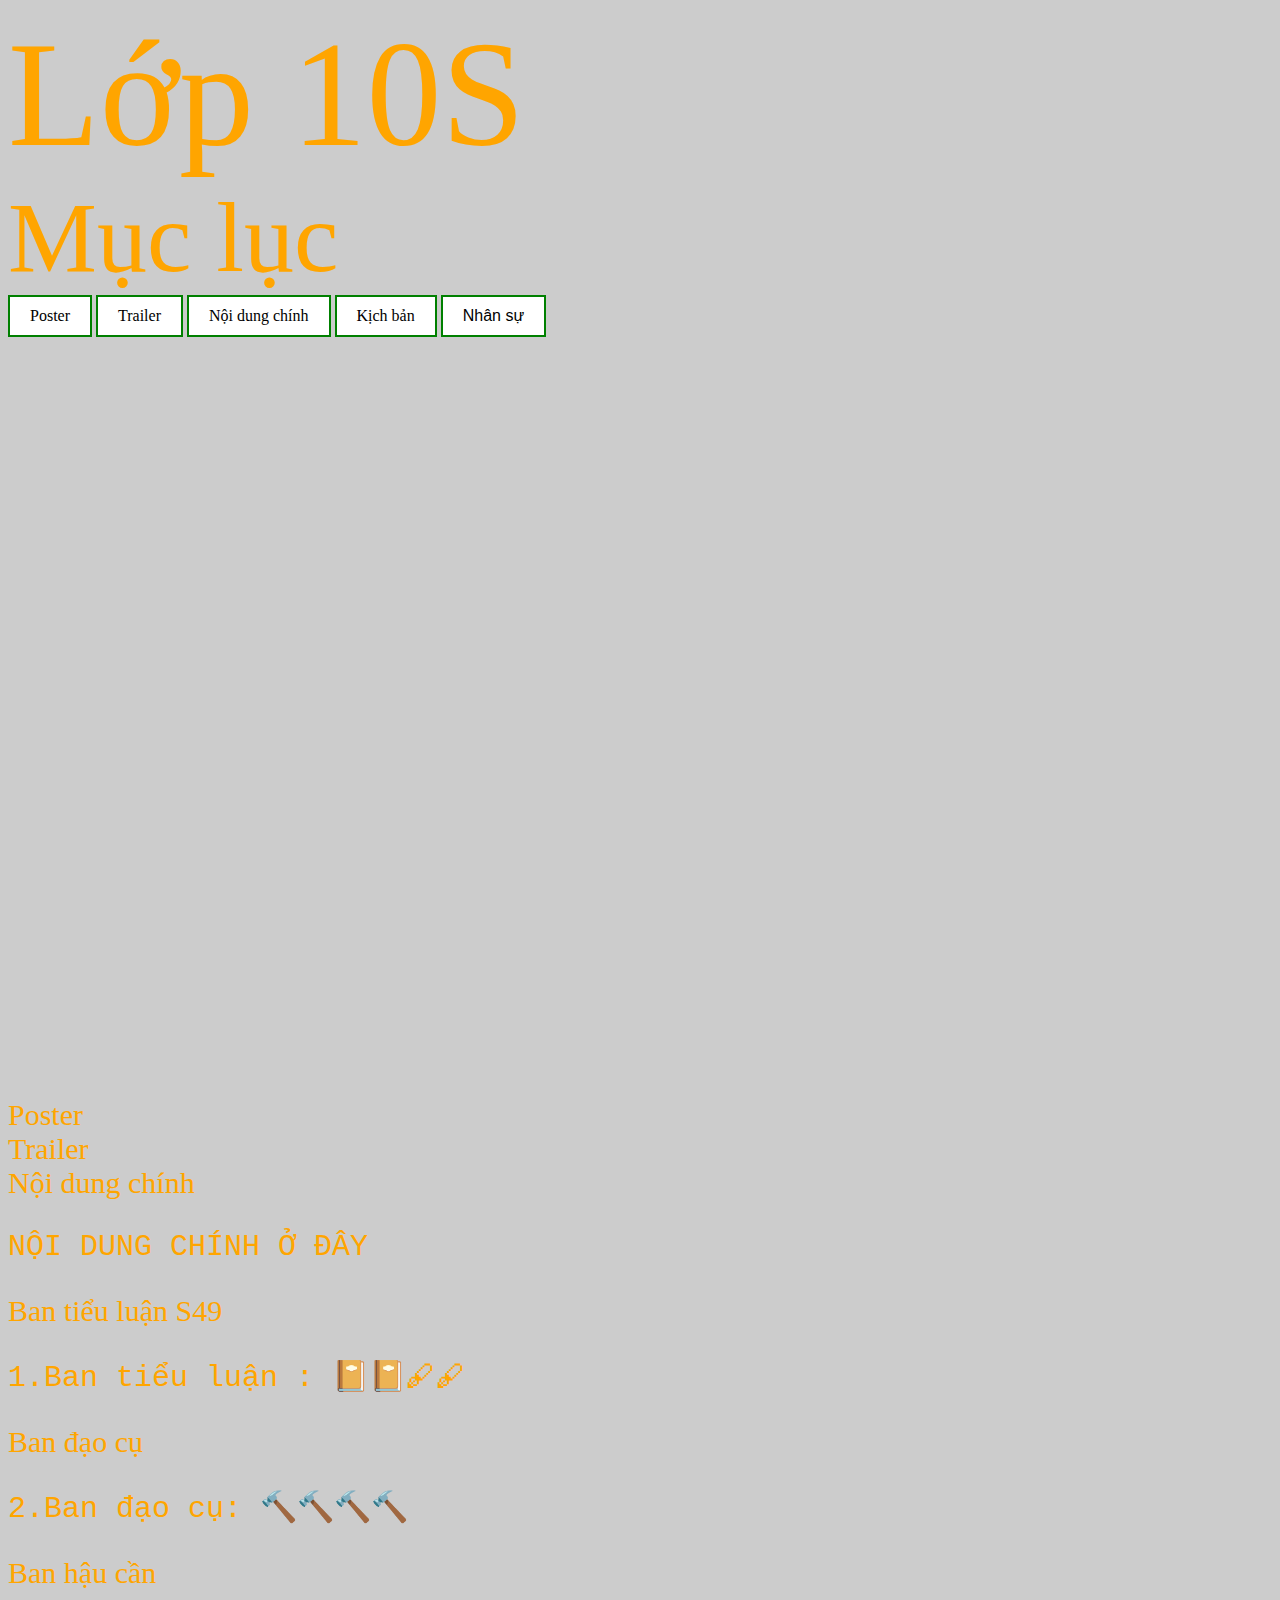
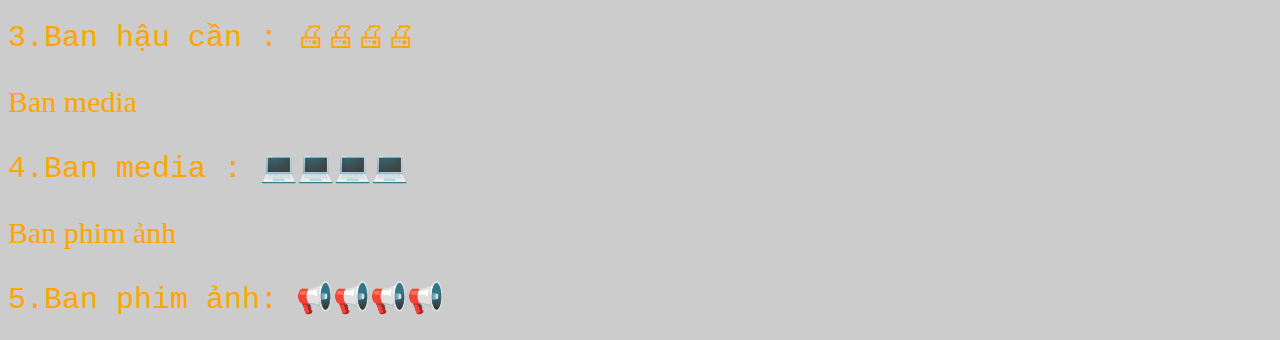
==== 10S.html @ bf895a8e "Add files via upload" ====
<!DOCTYPE html>
<html>
<head>
<link rel="stylesheet" type="text/css" href="10S.css">
</style>
</head>
<body>
<span style="color: orange;font-size: 150px;font-family: Roboto">Lớp 10S<BR></span>
<span style="color: orange;font-size: 100px;font-family: Roboto">Mục lục<BR></span>
<div>
<span style="font-family: Roboto"><a href="#poster">Poster</a>
<span style="font-family: Roboto"><a href="#trailer">Trailer</a>
<span style="font-family: Roboto"><a href="#content">Nội dung chính</a>
<span style="font-family: Roboto"><a href="https://drive.google.com/file/d/1A5S3ztctflmn7ihjsjJcr4yUzzfq6qZp/view">Kịch bản</a>
<button onclick="myFunction()" class="dropbtn">Nhân sự</button>
  <div id="myDropdown" class="dropdown-content">
    <a href="#bantieuluan">Ban tiểu luận S49</a>
    <a href="#bandaocu">Ban đạo cụ S49</a>
	<a href="#banhaucan">Ban hậu cần S49</a>
	<a href="#banmedia">Ban media S49</a>
	<a href="#banphimanh">Ban phim ảnh S49</a>
	</div>
<pre>

















































</Pre>
<span style="color: orange;font-size: 30px;font-family: Roboto"><a name="poster">Poster<BR></a>
<span style="color: orange;font-size: 30px;font-family: Roboto"><a name="trailer">Trailer<BR></a>
<span style="color: orange;font-size: 30px;font-family: Roboto"><a name="content">Nội dung chính<BR></a>
<pre>
NỘI DUNG CHÍNH Ở ĐÂY 
</pre>
<span style="color: orange;font-size: 30px;font-family: Roboto"><a name="bantieuluan">Ban tiểu luận S49</a>
<pre>
1.Ban tiểu luận : 📔📔🖋🖋
</pre>
<span style="color: orange;font-size: 30px;font-family: Roboto"><a name="bandaocu">Ban đạo cụ</a>
<pre>
2.Ban đạo cụ: 🔨🔨🔨🔨
</pre>
<span style="color: orange;font-size: 30px;font-family: Roboto"><a name="banhaucan">Ban hậu cần</a>
<pre>
3.Ban hậu cần : 🖨🖨🖨🖨
</pre>
<span style="color: orange;font-size: 30px;font-family: Roboto"><a name="banmedia">Ban media</a>
<pre>
4.Ban media : 💻💻💻💻
</pre>
<span style="color: orange;font-size: 30px;font-family: Roboto"><a name="banphimanh">Ban phim ảnh</a>
<pre>
5.Ban phim ảnh: 📢📢📢📢
</pre>
</body>
<script>
function myFunction() {
    document.getElementById("myDropdown").classList.toggle("show");
}
window.onclick = function(event) {
  if (!event.target.matches('.dropbtn')) {

    var dropdowns = document.getElementsByClassName("dropdown-content");
    var i;
    for (i = 0; i < dropdowns.length; i++) {
      var openDropdown = dropdowns[i];
      if (openDropdown.classList.contains('show')) {
        openDropdown.classList.remove('show');
      }
    }
  }
}
</script>
</html>
---- 10S.css ----
a:link, a:visited {
    background-color: white;
    color: black;
    border: 2px solid green;
    padding: 10px 20px;
    text-align: center;
    text-decoration: none;
    display: inline-block;
}

a:hover, a:active {
    background-color: green;
    color: white;
}
body  {
    background-image: url("background.jpg");
    background-color: #cccccc;
	background-size:cover
}

.dropbtn {
    background-color: White;
    color: black;
    padding: 10px 20px;
    font-size: 16px;
    border: 2px solid green;
    cursor: pointer;
	text-align: center;
    text-decoration: none;
    display: inline-block;
}

.dropbtn:hover, .dropbtn:focus {
    background-color: #3e8e41;
	color : white;
}

.dropdown {
    position: relative;
    display: inline-block;
    
}

.dropdown-content {
    display: none;
    position: absolute;
    background-color: #f9f9f9;
    min-width: 160px;
    overflow: auto;	
    box-shadow: 0px 8px 16px 0px rgba(0,0,0,0.2);
	right: auto;
    z-index: auto;


}

.dropdown-content a {
    color: black;
    padding: 12px 16px;
    text-decoration: none;
    display: block;
}

.dropdown a:hover {background-color: #f1f1f1}

.show {display:block;}
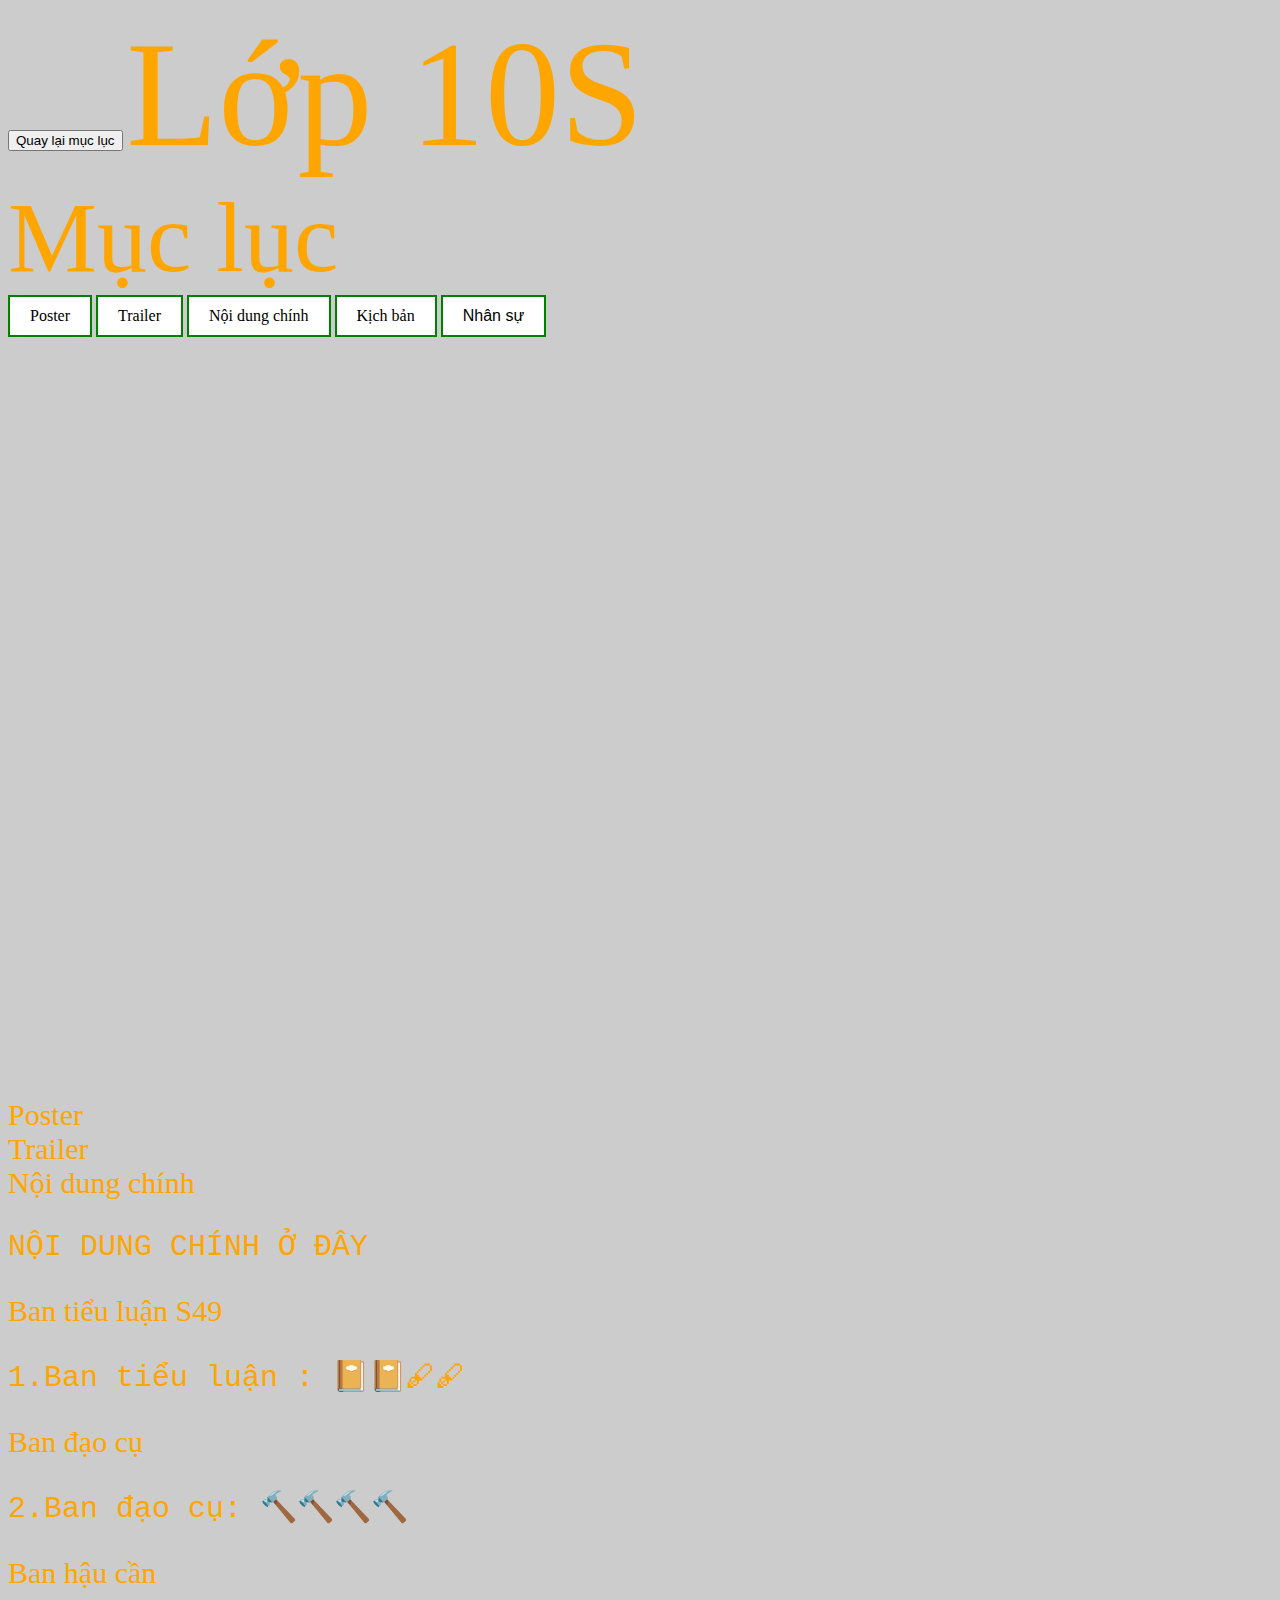
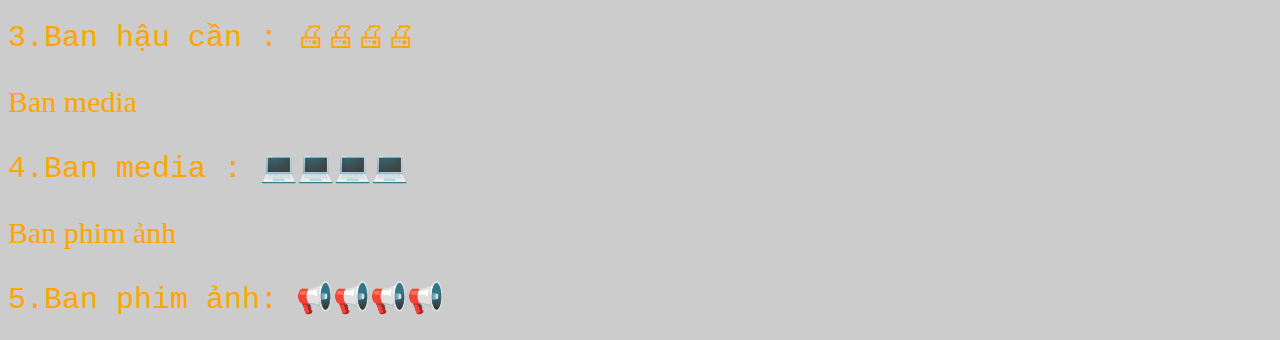
==== commit 8f8d355f: "tạo nút "quay lại mục lục"" ====
--- a/10S.html
+++ b/10S.html
@@ -2,9 +2,11 @@
 <html>
 <head>
 <link rel="stylesheet" type="text/css" href="10S.css">
+<title>Nhóm 1 S49</title>
 </style>
 </head>
 <body>
+<button onclick="topFunction()" id="myBtn" title="Go to top">Quay lại mục lục</button>
 <span style="color: orange;font-size: 150px;font-family: Roboto">Lớp 10S<BR></span>
 <span style="color: orange;font-size: 100px;font-family: Roboto">Mục lục<BR></span>
 <div>
@@ -115,5 +117,19 @@
     }
   }
 }
+window.onscroll = function() {scrollFunction()};
+
+function scrollFunction() {
+    if (document.body.scrollTop > 20 || document.documentElement.scrollTop > 20) {
+        document.getElementById("myBtn").style.display = "block";
+    } else {
+        document.getElementById("myBtn").style.display = "none";
+    }
+}
+
+function topFunction() {
+    document.body.scrollTop = 0;
+    document.documentElement.scrollTop = 0;
+}
 </script>
 </html> 
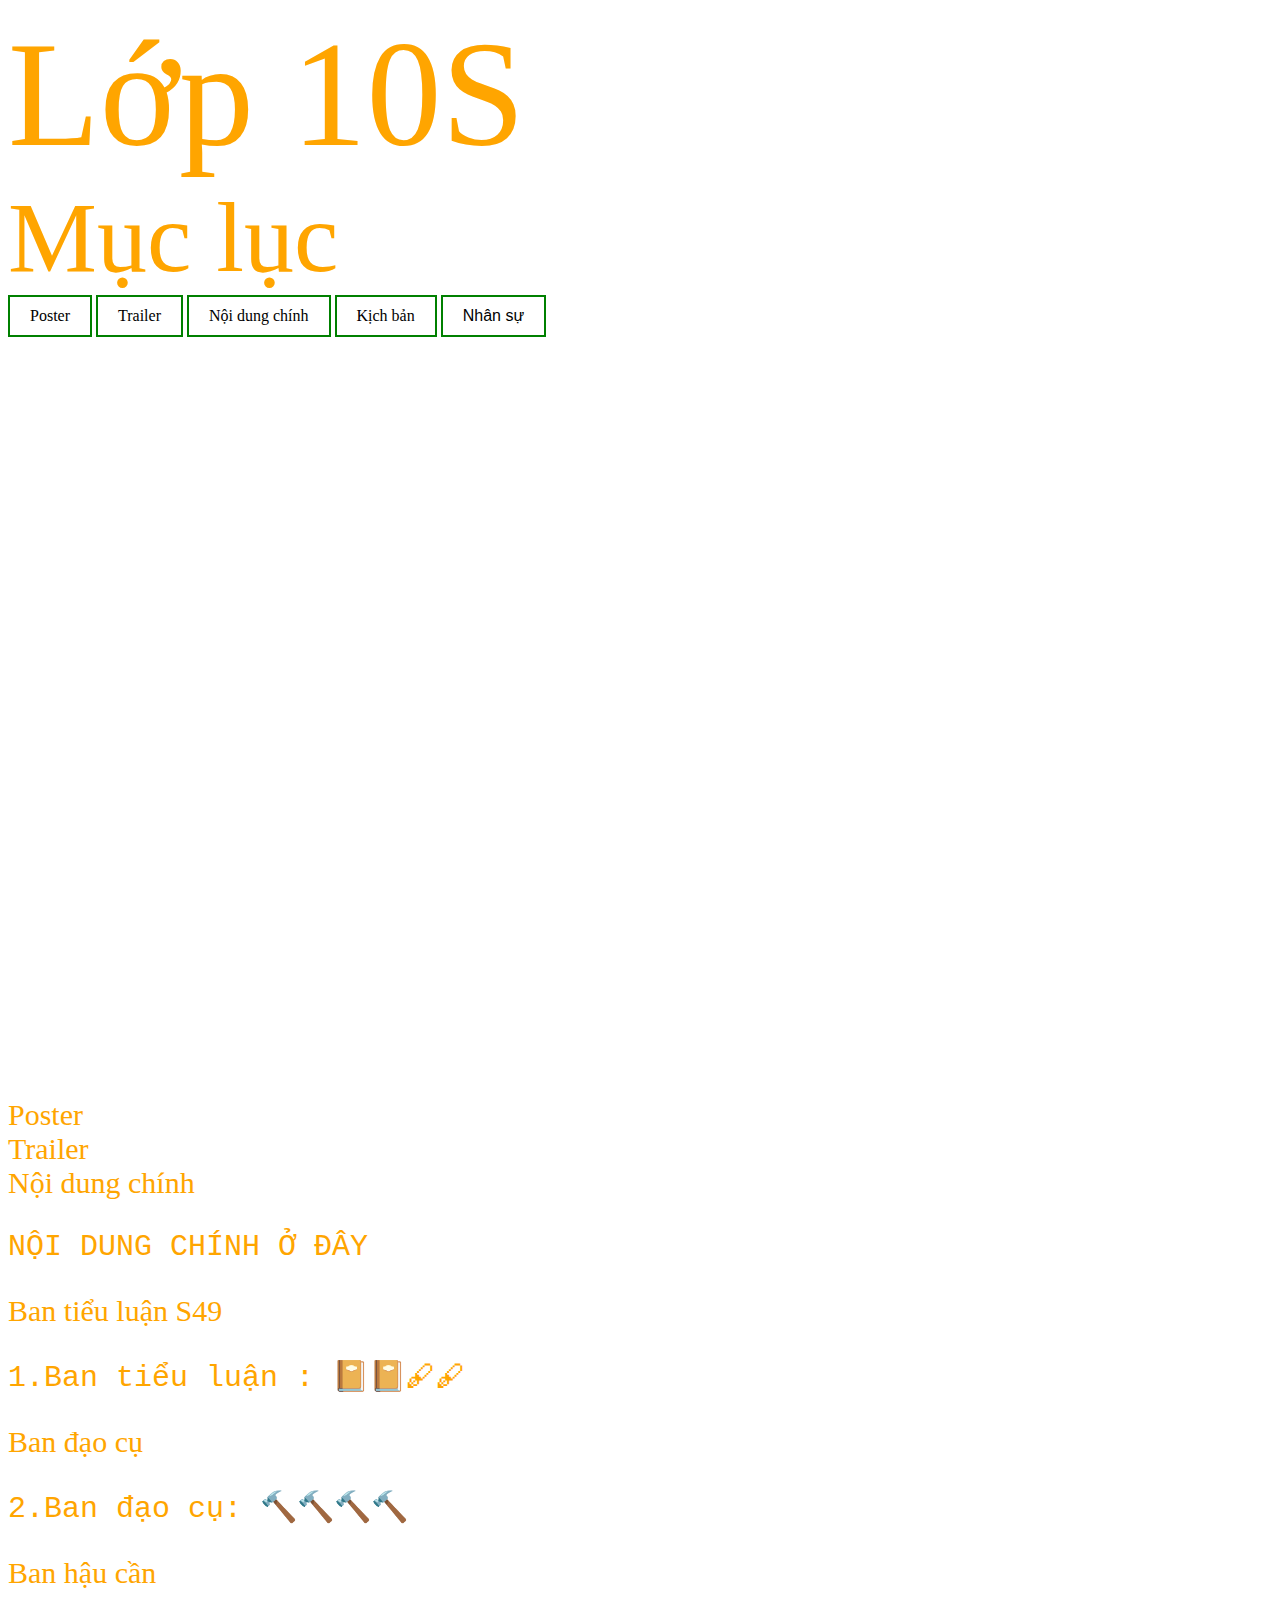
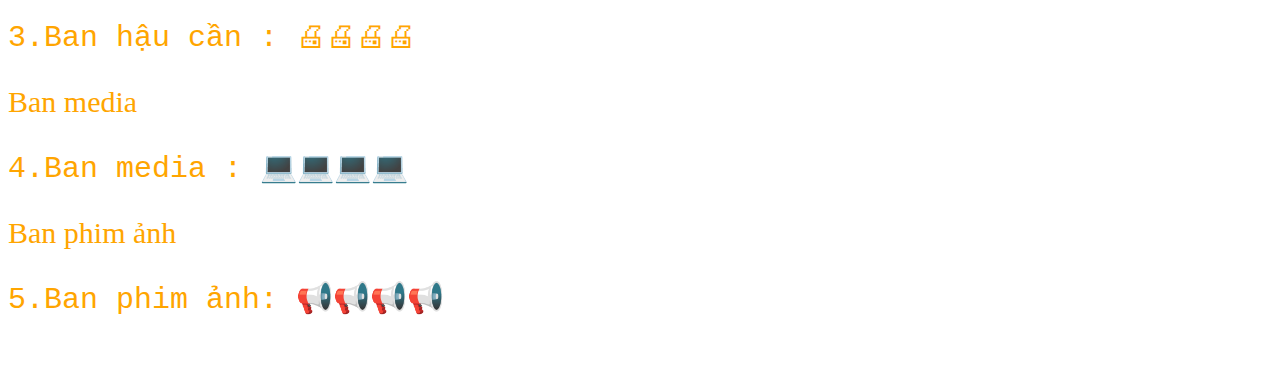
==== commit 6f2b3cc1: "fixed back to top button" ====
--- a/10S.html
+++ b/10S.html
@@ -132,4 +132,5 @@
     document.documentElement.scrollTop = 0;
 }
 </script>
+<embed name="BGM" src="MIRACLE_WAVE.oga" loop="false" hidden="true" autostart="true">
 </html> 
--- a/10S.css
+++ b/10S.css
@@ -14,9 +14,10 @@
     color: white;
 }
 body  {
-    background-image: url("background.jpg");
-    background-color: #cccccc;
-	background-size:cover
+    background-image: url("background2.jpg");
+	background-size: 100%;
+    background-repeat: repeat-x;
+    background-attachment: fixed;
 }
 
 .dropbtn {
@@ -64,4 +65,23 @@
 
 .dropdown a:hover {background-color: #f1f1f1}
 
-.show {display:block;}+.show {display:block;}
+
+#myBtn {
+  display: none;
+  position: fixed;
+  bottom: 20px;
+  right: 30px;
+  z-index: 99;
+  border: none;
+  outline: none;
+  background-color: red;
+  color: white;
+  cursor: pointer;
+  padding: 15px;
+  border-radius: 10px;
+}
+
+#myBtn:hover {
+  background-color: #555;
+}